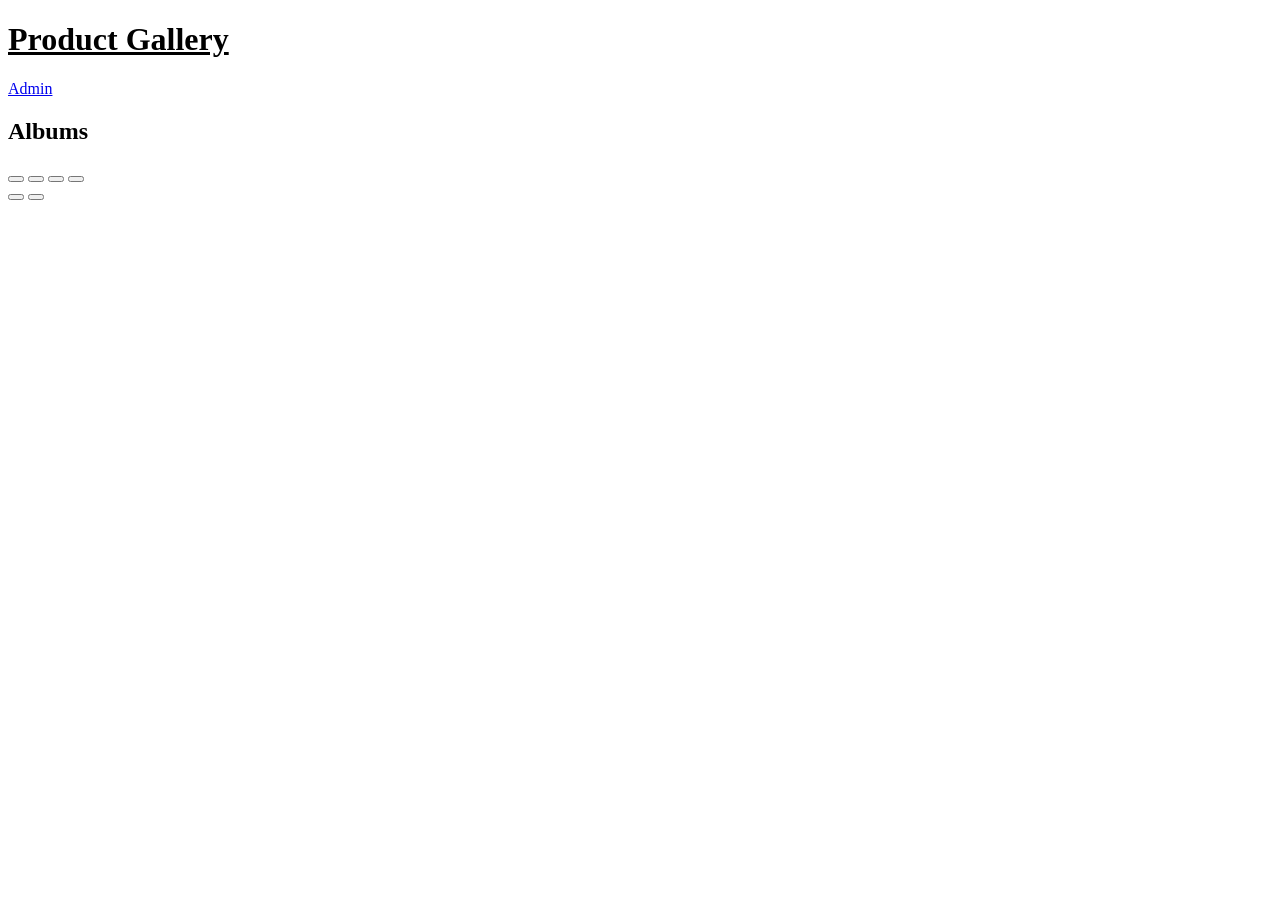
==== web/index.html @ b36a57ff "Initial commit: picshare Lightweight product image gallery. Single Go binary, no database.  Features" ====
<!DOCTYPE html>
<html lang="zh">
<head>
<meta charset="UTF-8">
<meta name="viewport" content="width=device-width, initial-scale=1.0">
<title data-i18n="site_title">Product Gallery</title>
<link rel="stylesheet" href="/css/public.css">
<link rel="stylesheet" href="/vendor/photoswipe/photoswipe.css">
</head>
<body>
<header class="top">
  <h1><a href="/" style="color:inherit" data-i18n="site_title">Product Gallery</a></h1>
  <div class="actions">
    <div id="lang-switch"></div>
    <a class="admin-link" href="/admin/" data-i18n="admin">Admin</a>
  </div>
</header>

<main>
  <div id="breadcrumb" class="breadcrumb"></div>
  <h2 id="album-title" data-i18n="albums">Albums</h2>
  <p id="album-desc" class="desc"></p>
  <div id="album-list" class="album-grid"></div>
  <div id="photo-grid" class="photo-grid"></div>
</main>

<div class="pswp" tabindex="-1" role="dialog" aria-hidden="true">
  <div class="pswp__bg"></div>
  <div class="pswp__scroll-wrap">
    <div class="pswp__container">
      <div class="pswp__item"></div>
      <div class="pswp__item"></div>
      <div class="pswp__item"></div>
    </div>
    <div class="pswp__ui pswp__ui--hidden">
      <div class="pswp__top-bar">
        <div class="pswp__name"></div>
        <div class="pswp__counter"></div>
        <button class="pswp__button pswp__button--close" title="Close (Esc)"></button>
        <button class="pswp__button pswp__button--share" title="Share"></button>
        <button class="pswp__button pswp__button--fs" title="Toggle fullscreen"></button>
        <button class="pswp__button pswp__button--zoom" title="Zoom in/out"></button>
        <div class="pswp__preloader">
          <div class="pswp__preloader__icn">
            <div class="pswp__preloader__cut">
              <div class="pswp__preloader__donut"></div>
            </div>
          </div>
        </div>
      </div>
      <div class="pswp__share-modal pswp__share-modal--hidden pswp__single-tap">
        <div class="pswp__share-tooltip"></div>
      </div>
      <button class="pswp__button pswp__button--arrow--left" title="Previous (arrow left)"></button>
      <button class="pswp__button pswp__button--arrow--right" title="Next (arrow right)"></button>
      <div class="pswp__caption">
        <div class="pswp__caption__center"></div>
      </div>
    </div>
  </div>
</div>

<script src="/js/i18n.js"></script>
<script src="/js/public.js"></script>
<script src="/vendor/photoswipe/photoswipe.umd.min.js"></script>
<script src="/vendor/photoswipe/photoswipe-lightbox.umd.min.js"></script>
</body>
</html>
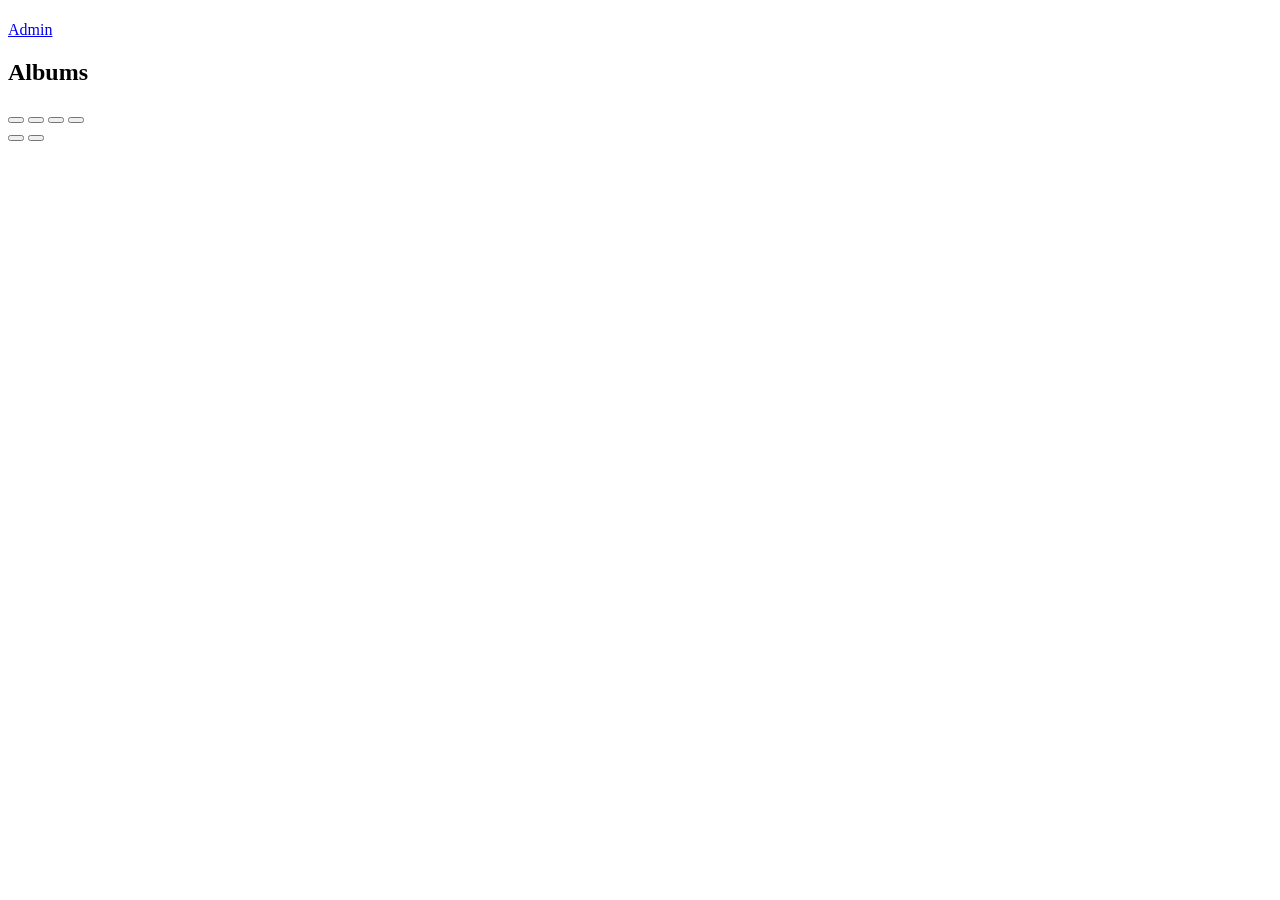
==== commit 5aa32359: "feat: 首页着陆页（cookie 记住已进入，进入后跳 /gallery） - 新增 landing.html / landing.css / landing.js：全屏双源背景（横/竖）、   " ====
--- a/web/index.html
+++ b/web/index.html
@@ -1,15 +1,15 @@
 <!DOCTYPE html>
-<html lang="zh">
+<html lang="zh" data-default-lang="<!--PICSHARE_DEFAULT_LANG-->">
 <head>
 <meta charset="UTF-8">
 <meta name="viewport" content="width=device-width, initial-scale=1.0">
-<title data-i18n="site_title">Product Gallery</title>
+<title data-i18n="site_title"><!--PICSHARE_SITE_TITLE--></title>
 <link rel="stylesheet" href="/css/public.css">
 <link rel="stylesheet" href="/vendor/photoswipe/photoswipe.css">
 </head>
 <body>
 <header class="top">
-  <h1><a href="/" style="color:inherit" data-i18n="site_title">Product Gallery</a></h1>
+  <h1><a href="/gallery" style="color:inherit" data-i18n="site_title"><!--PICSHARE_SITE_TITLE--></a></h1>
   <div class="actions">
     <div id="lang-switch"></div>
     <a class="admin-link" href="/admin/" data-i18n="admin">Admin</a>
